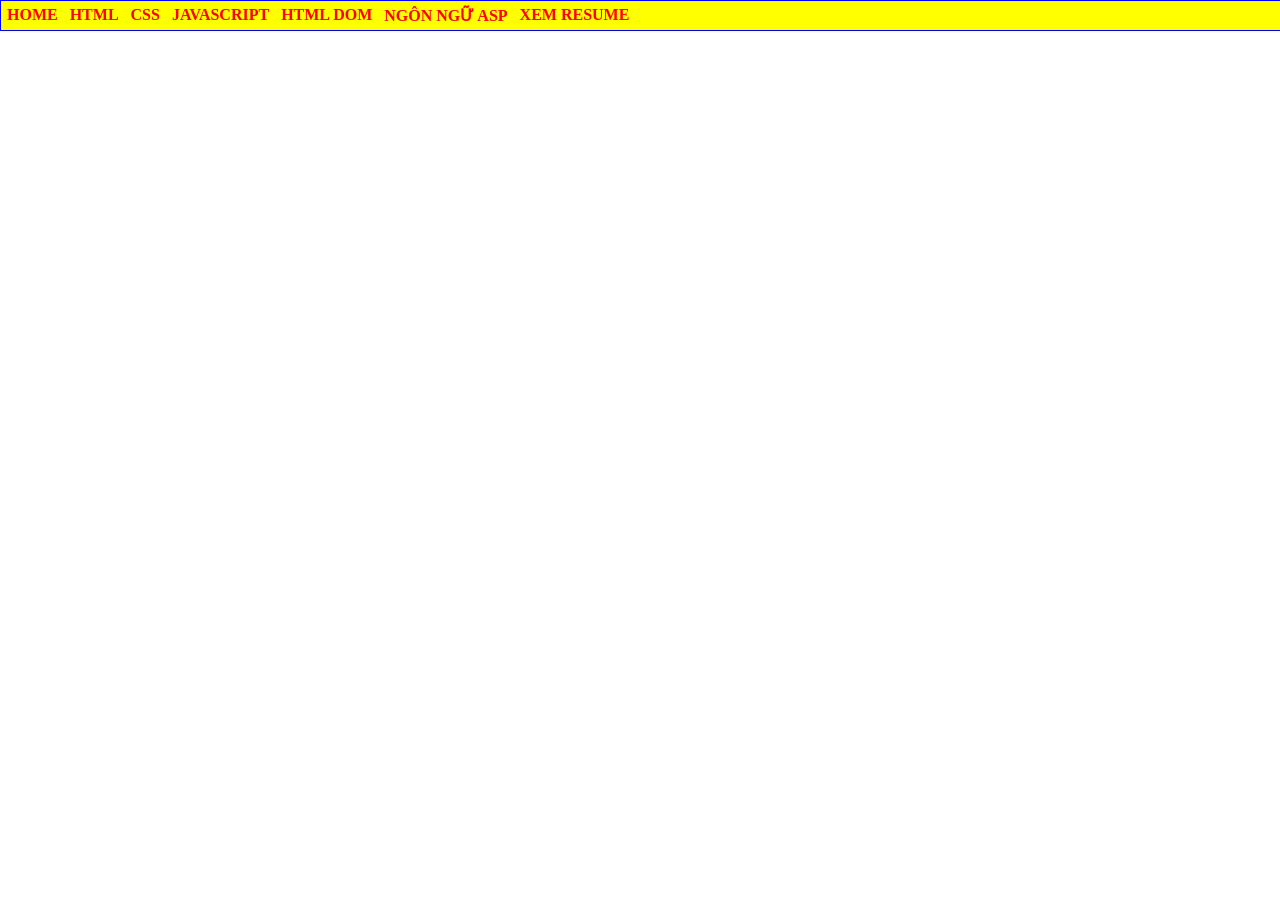
==== index.html @ a6e31a5f "Rename home.html to index.html" ====
<html>
<head>
    <title>Nguyễn Thị Thanh Trầm - K244161816</title>
    <style>
        @import url(css/main.css);
    </style>
</head>
<body>
    <div id="container">  
<ul>
<li> <a href="#">HOME</a></li>
<li> <a href="#">HTML</a></li>
<li> <a href="#">CSS</a>
    <ul>
     <li> <a href="#">CSS CĂN BẢN</a></li>
     <li> <a href="#">GIAO DIỆN VỚI CSS</a></li>
     <li> <a href="#">CSS NÂNG CAO</a></li>
 </ul>
</li>
<li> <a href="#">JAVASCRIPT</a>
 <ul>
     <li> <a href="#">LESSON 01</a></li>
     <li> <a href="#">LESSON 02</a></li>
     <li> <a href="#">LESSON 03</a></li>
 </ul>
</li>
<li> <a href="#">HTML DOM</a></li>
<li> <a href="#">NGÔN NGỮ ASP</a></li>
<li><a href="CV/resume.html">XEM RESUME</a></li>

</ul>
</div>
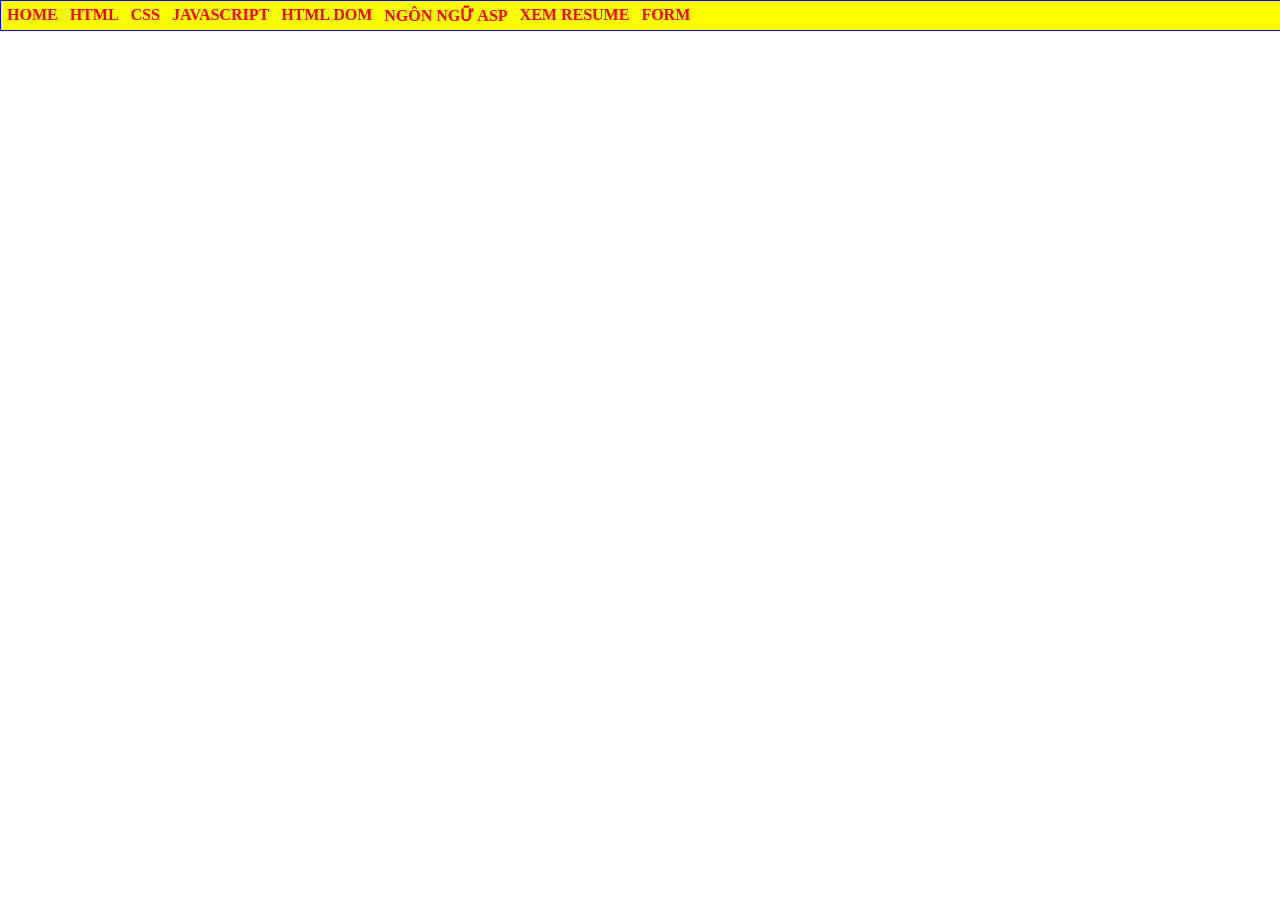
==== commit 73677d3c: "Add files via upload" ====
--- a/index.html
+++ b/index.html
@@ -12,13 +12,13 @@
 <li> <a href="#">HTML</a></li>
 <li> <a href="#">CSS</a>
     <ul>
-     <li> <a href="#">CSS CĂN BẢN</a></li>
+     <li> <a href="ex42/ex42.html">Bài tập 42</a></li>
      <li> <a href="#">GIAO DIỆN VỚI CSS</a></li>
      <li> <a href="#">CSS NÂNG CAO</a></li>
  </ul>
 </li>
 <li> <a href="#">JAVASCRIPT</a>
- <ul>
+<ul>
      <li> <a href="#">LESSON 01</a></li>
      <li> <a href="#">LESSON 02</a></li>
      <li> <a href="#">LESSON 03</a></li>
@@ -27,6 +27,15 @@
 <li> <a href="#">HTML DOM</a></li>
 <li> <a href="#">NGÔN NGỮ ASP</a></li>
 <li><a href="CV/resume.html">XEM RESUME</a></li>
-
+<li> <a href="#">FORM</a>
+    <ul>
+        <li> <a href="ex48/Register.html">Bài tập 48</a></li>
+        <li> <a href="ex49/OnlineClassifield.html">Bài tập 49</a></li>
+    </ul>
+</li>
 </ul>
 </div>
+</body>
+<div style="clear: both;"></div>
+</html>
+
